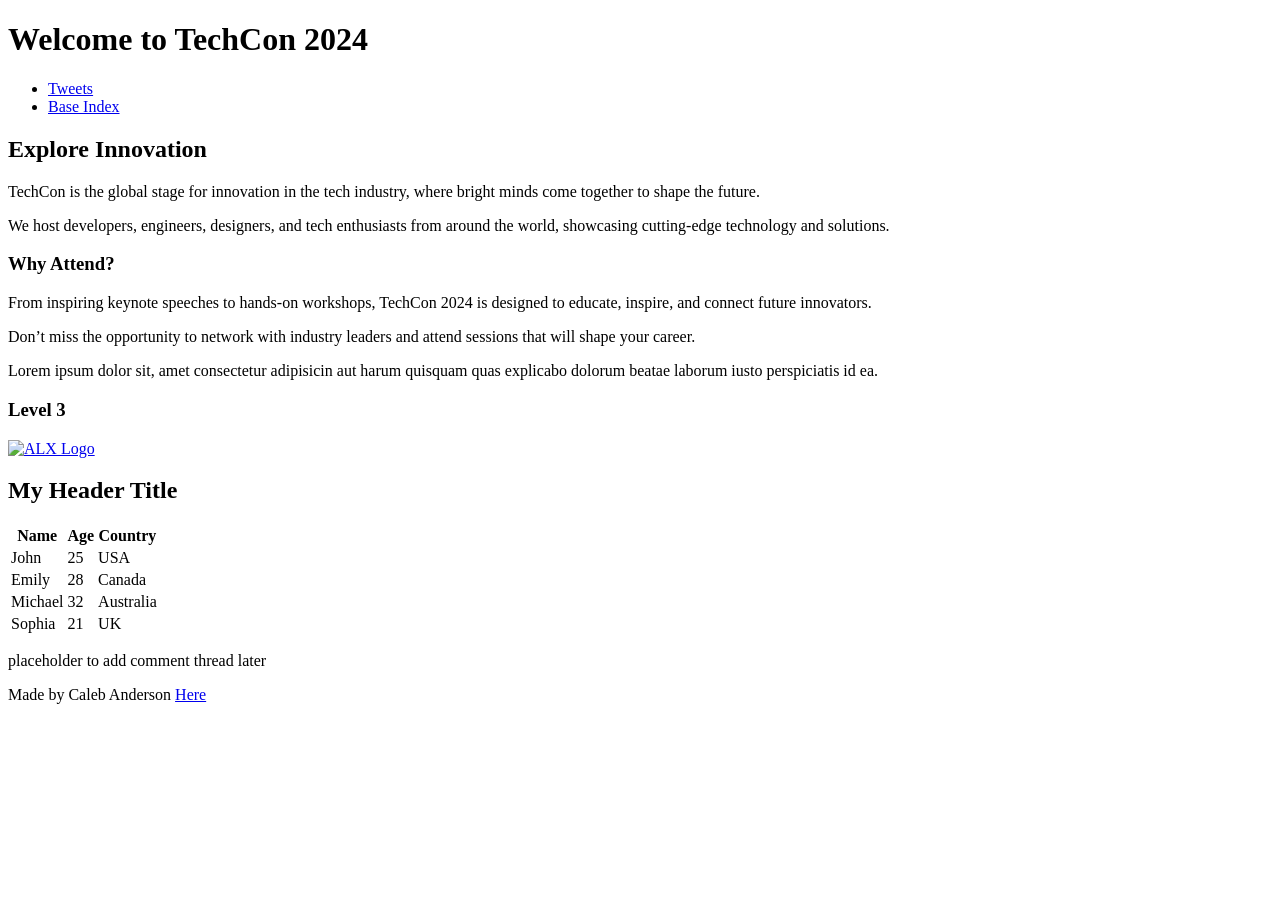
==== index.html @ 91e0a52d "first commit" ====
<!DOCTYPE html>
<html lang="en">
<head>
    <meta charset="UTF-8">
    <meta name="viewport" content="width=device-width, initial-scale=1.0">
    <title>My Website</title>
    <link href="base.css" rel="stylesheet">
    <link href="styles.css" rel="stylesheet">
   
</head>
<body>
    <header>
        <h1>Welcome to TechCon 2024</h1>
        <ul>
            <li><a href="tweets.html">Tweets</a></li>
            <li><a href="base_index.html">Base Index</a></li>
        </ul>
    </header>

    <main>
        <h2>Explore Innovation</h2>
        <article> 
            <p>TechCon is the global stage for innovation in the tech industry, where bright minds come together to shape the future.</p>

            <p>We host developers, engineers, designers, and tech enthusiasts from around the world, showcasing cutting-edge technology and solutions.</p>

            <h3>Why Attend?</h3>

            <p>From inspiring keynote speeches to hands-on workshops, TechCon 2024 is designed to educate, inspire, and connect future innovators.</p>

            <p>Don’t miss the opportunity to network with industry leaders and attend sessions that will shape your career.</p>
            <p>Lorem ipsum dolor sit, amet consectetur adipisicin aut harum quisquam quas explicabo dolorum beatae laborum iusto perspiciatis id ea.</p>
            <h3>Level 3</h3>
            <a href="https://www.alxafrica.com" target="_blank"><img src="https://i.ibb.co/gTDZZT8/ALX-Logo-07.png" alt="ALX Logo" width="300"></a>    
        </article>
        <article>
            <h2>My Header Title</h2>
            <table>
                <thead>
                    <tr>
                    <th>Name</th>
                    <th>Age</th>
                    <th>Country</th>
                    </tr>
                </thead>
                <tbody>
                <tr>
                    <td>John</td>
                    <td>25</td>
                    <td>USA</td>
                </tr>
                 <tr>
                    <td>Emily</td>
                    <td>28</td>
                    <td>Canada</td>
                </tr>
                 <tr>
                    <td>Michael</td>
                    <td>32</td>
                    <td>Australia</td>
                </tr>
                 <tr>
                    <td>Sophia</td>
                    <td>21</td>
                    <td>UK</td>
                </tr>
                </tbody>
            </table>
        </article>
        <aside>
            <p>placeholder to add comment thread later</p>
        </aside>
    </main>

    <footer>
        <P>Made by Caleb Anderson <a href="base_index.html">Here</a></P>
    </footer>

</body>
</html>
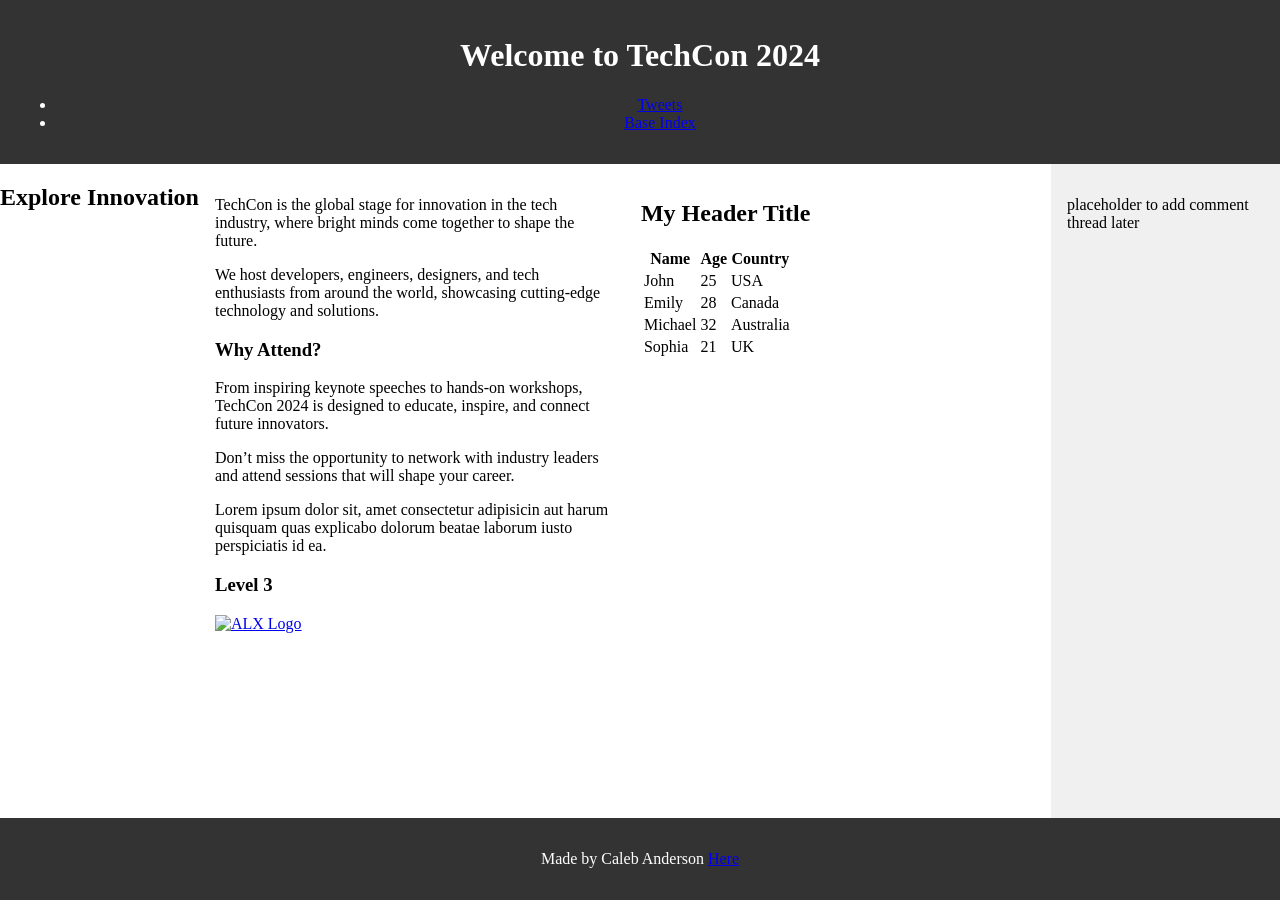
==== commit 0e06d964: "Works on mobile phone added" ====
--- a/index.html
+++ b/index.html
@@ -8,7 +8,7 @@
     <link href="styles.css" rel="stylesheet">
    
 </head>
-<body>
+<body class="works_on_smartphone">
     <header>
         <h1>Welcome to TechCon 2024</h1>
         <ul>
--- a/styles.css
+++ b/styles.css
@@ -0,0 +1,39 @@
+/* Make the body a vertical flex container */
+body {
+  display: flex;
+  flex-direction: column;
+  height: 100vh; /* Full height of viewport */
+  margin: 0;
+}
+
+/* Make the main a horizontal flex container */
+main {
+  display: flex;
+  flex-direction: row;
+  flex: auto; /* Allow it to grow and fill space */
+}
+
+/* Article takes 2/3 of the space */
+article {
+  flex: 2;
+  overflow-y: auto;
+  padding: 1em;
+  background-color: #fff;
+}
+
+/* Aside takes 1/3 of the space */
+aside {
+  flex: 1;
+  overflow-y: auto;
+  padding: 1em;
+  background-color: #f0f0f0;
+}
+
+/* Header and footer basic styling */
+header,
+footer {
+  background-color: #333;
+  color: white;
+  padding: 1em;
+  text-align: center;
+}
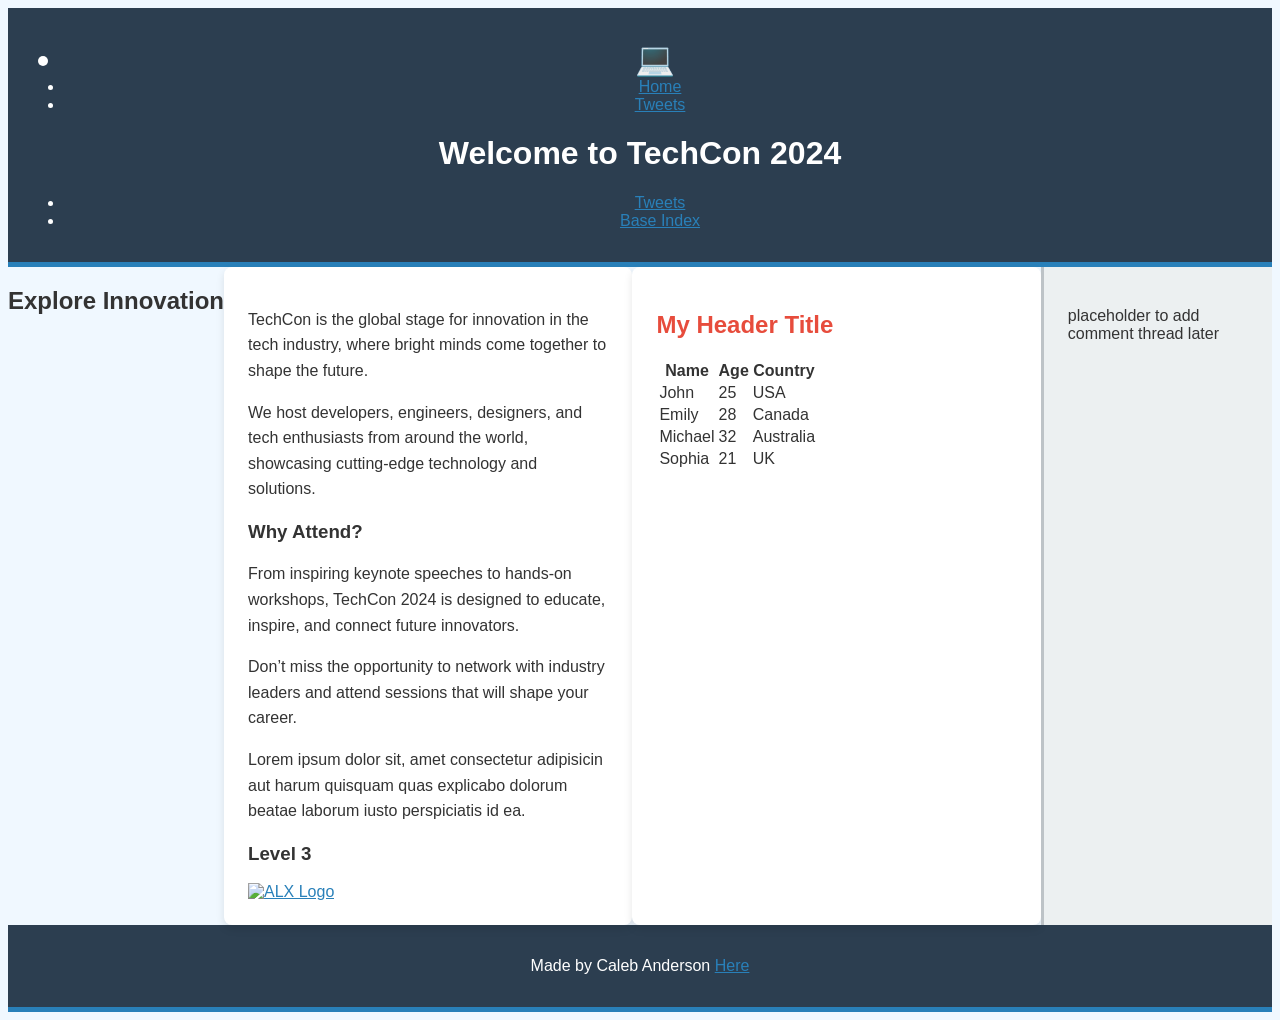
==== commit 8e82a092: "Logo added" ====
--- a/index.html
+++ b/index.html
@@ -10,6 +10,13 @@
 </head>
 <body class="works_on_smartphone">
     <header>
+        <nav>
+            <ul>
+                <li class="logo">&#128187;</li> <!-- This will look like a laptop icon -->
+                <li><a href="index.html">Home</a></li>
+                <li><a href="tweets.html">Tweets</a></li>
+            </ul>
+        </nav>
         <h1>Welcome to TechCon 2024</h1>
         <ul>
             <li><a href="tweets.html">Tweets</a></li>
--- a/styles.css
+++ b/styles.css
@@ -1,10 +1,10 @@
 /* Make the body a vertical flex container */
-body {
+/* body {
   display: flex;
   flex-direction: column;
   height: 100vh; /* Full height of viewport */
-  margin: 0;
-}
+  /*margin: 0;
+} 
 
 /* Make the main a horizontal flex container */
 main {
@@ -37,3 +37,50 @@
   padding: 1em;
   text-align: center;
 }
+
+
+body {
+  background-color: #f0f8ff;
+  color: #333;
+  font-family: 'Segoe UI', sans-serif;
+}
+
+header, footer {
+  background-color: #2c3e50;
+  color: white;
+  border-bottom: 5px solid #2980b9;
+}
+
+a {
+  color: #2980b9;
+}
+a:hover {
+  color: #1abc9c;
+}
+
+article {
+  background: white;
+  padding: 1.5em;
+  border-radius: 8px;
+  box-shadow: 0 4px 8px rgba(0,0,0,0.1);
+}
+
+aside {
+  background: #ecf0f1;
+  padding: 1.5em;
+  border-left: 3px solid #bdc3c7;
+}
+
+article h2 {
+  color: #e74c3c;
+}
+
+article p {
+  line-height: 1.6;
+  margin-bottom: 1em;
+}
+
+.logo {
+  font-size: 2em;
+  margin-right: 10px;
+}
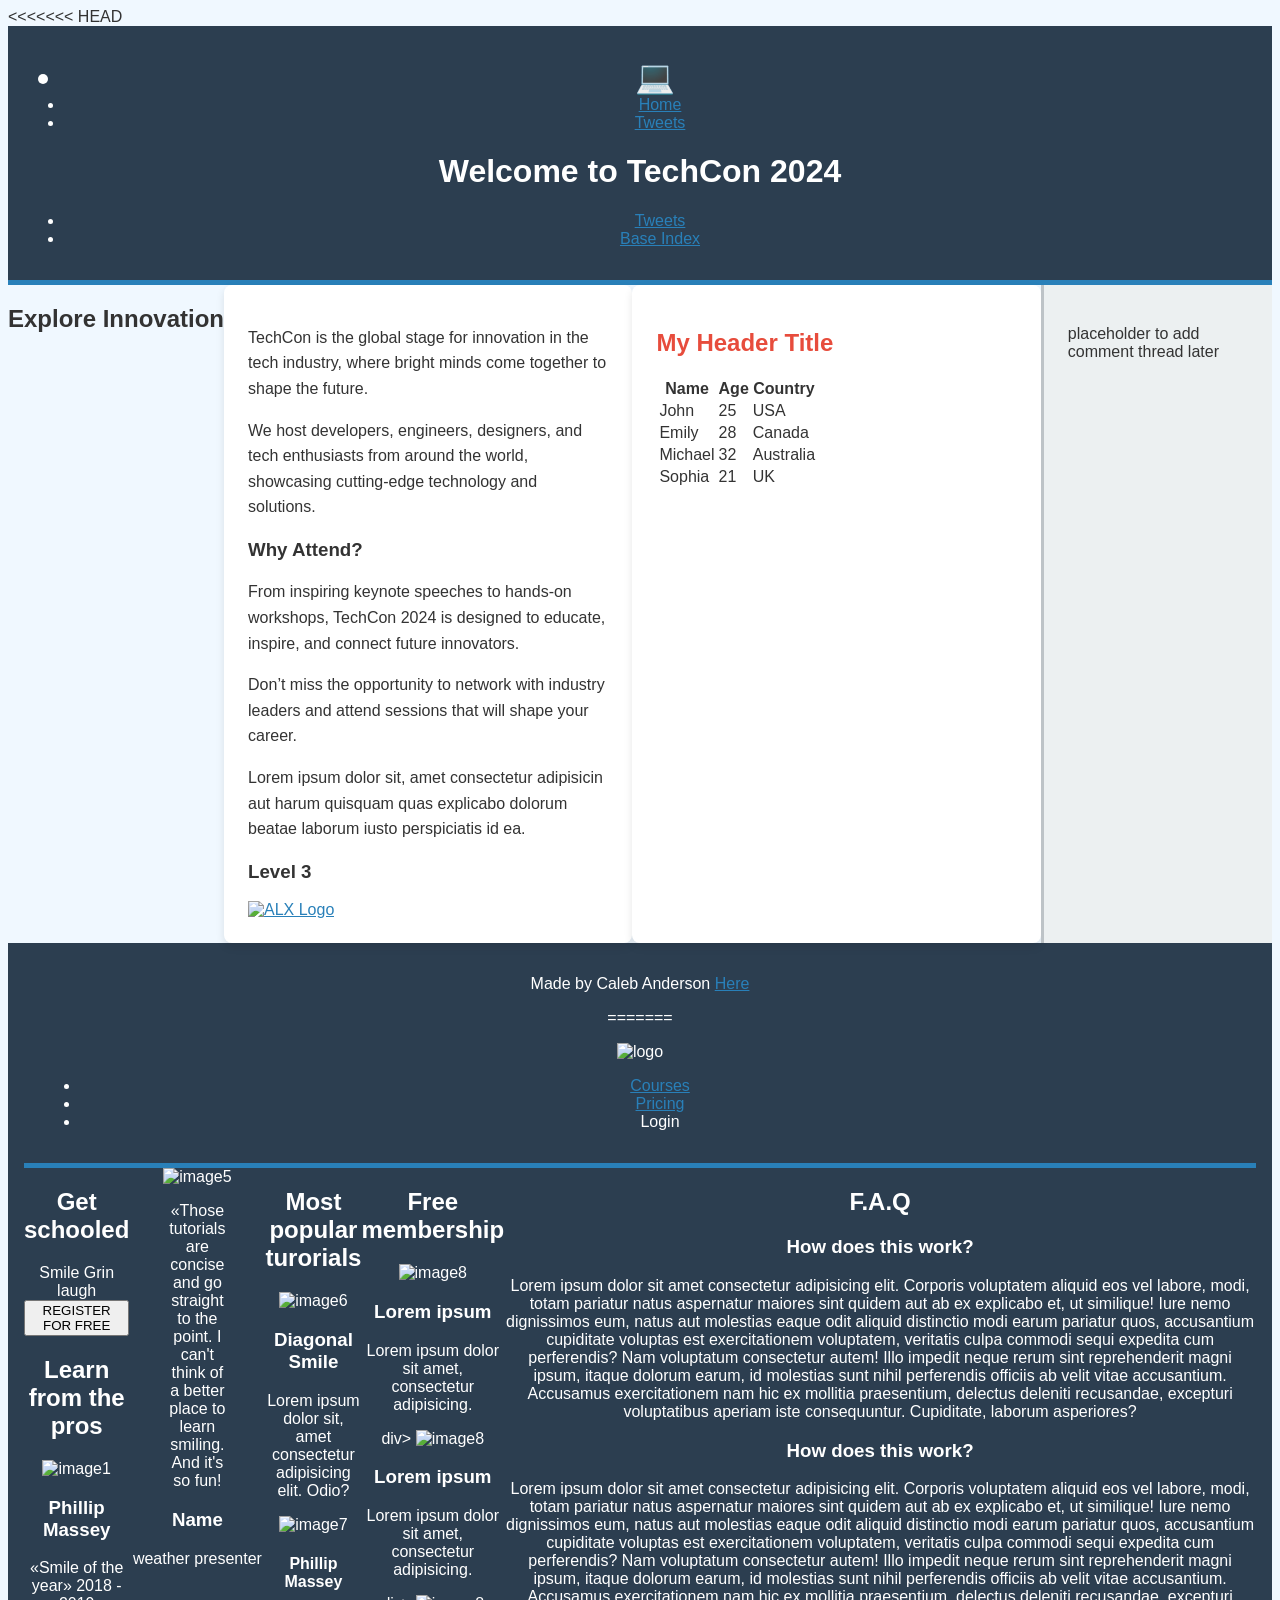
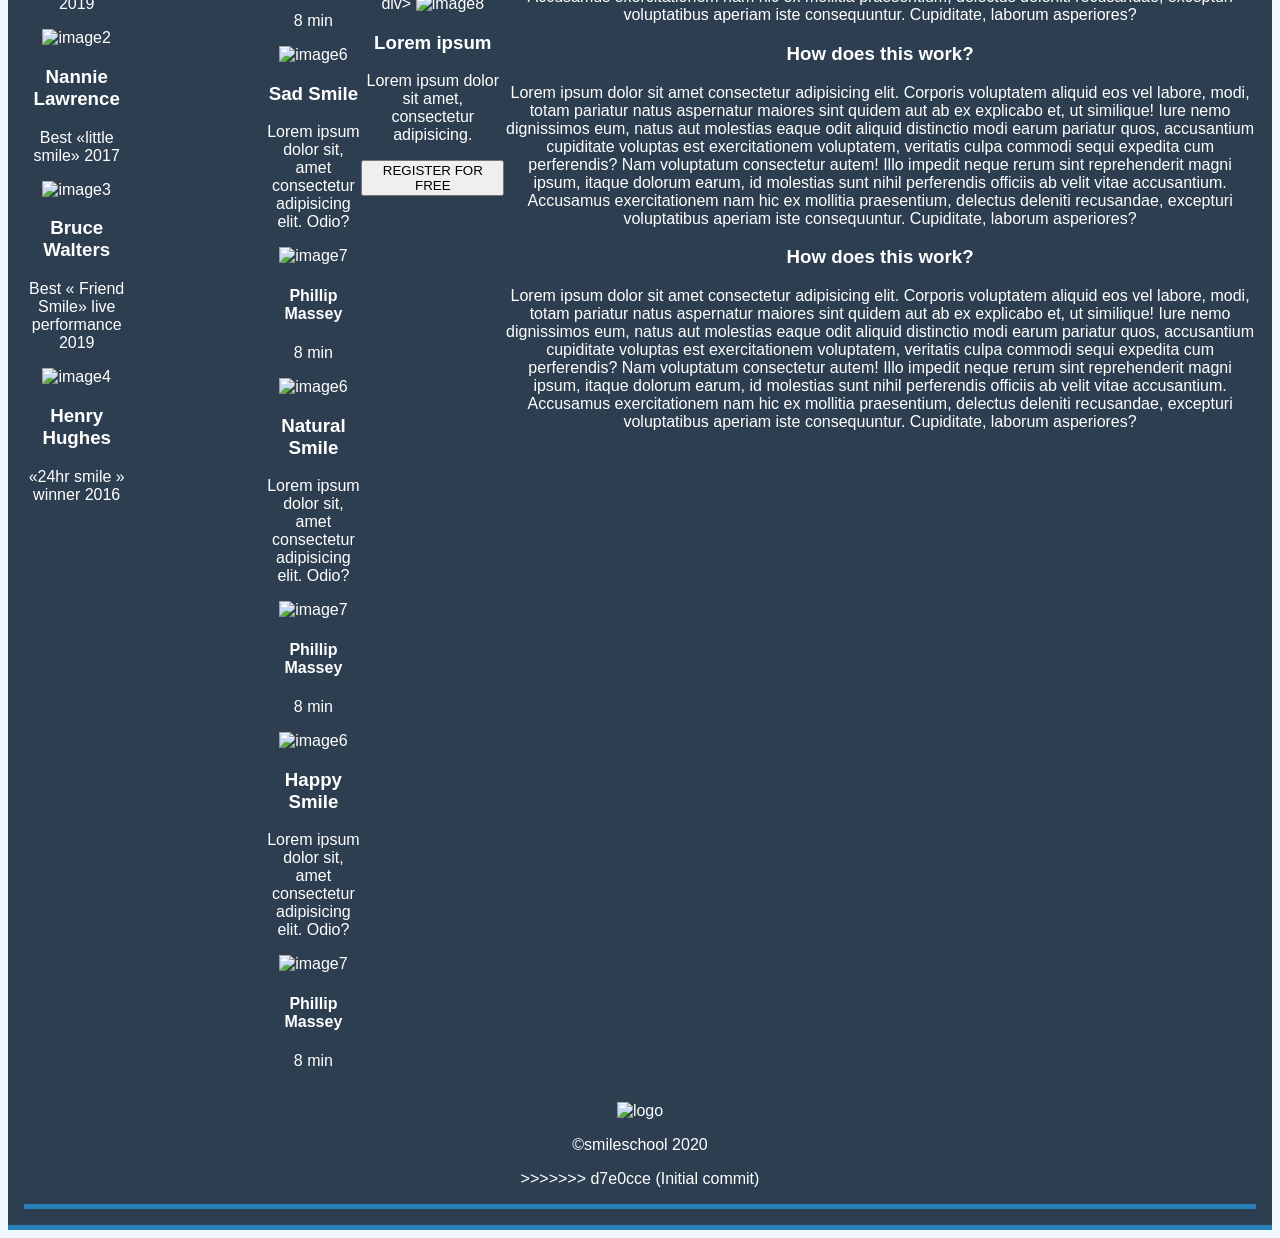
==== commit f40d378b: "Feature: Advanced Css" ====
--- a/index.html
+++ b/index.html
@@ -3,6 +3,7 @@
 <head>
     <meta charset="UTF-8">
     <meta name="viewport" content="width=device-width, initial-scale=1.0">
+<<<<<<< HEAD
     <title>My Website</title>
     <link href="base.css" rel="stylesheet">
     <link href="styles.css" rel="stylesheet">
@@ -81,6 +82,224 @@
 
     <footer>
         <P>Made by Caleb Anderson <a href="base_index.html">Here</a></P>
+=======
+    <title>Document</title>
+</head>
+        <!-- HEADER -->
+<body>
+    <header>
+        <nav>
+            <img src="" alt="logo">
+             <ul>
+                <li><a href="#">Courses</a></li>
+                <li><a href="#">Pricing</a></li>
+                <li><a href="#"></a>Login</li>
+             </ul>
+        </nav>
+
+    </header>
+            <!-- BANNER -->
+    <main>
+        <section>
+            <div>
+                <h1>Get schooled</h1>
+                <span>Smile</span>
+                <span>Grin</span>
+                <span>laugh</span>
+                <button>REGISTER FOR FREE</button>
+            </div>
+            <div>
+                <div>
+                    <h2>Learn from the pros</h2>
+                    <div>
+                        <img src="" alt="image1">
+                        <h3>Phillip Massey</h3>
+                        <p>«Smile of the year» 2018 - 2019</p>
+                    </div>
+                    <div>
+                        <img src="" alt="image2">
+                        <h3>Nannie Lawrence</h3>
+                        <p>Best «little smile» 2017</p>
+                    </div>
+                    <div>
+                        <img src="" alt="image3">
+                        <h3>Bruce Walters</h3>
+                        <p>Best « Friend Smile» live performance 2019</p>
+                    </div>
+                    <div>
+                        <img src="" alt="image4">
+                        <h3>Henry Hughes</h3>
+                        <p>«24hr smile » winner 2016</p>
+                    </div>
+                </div>
+            </div>
+        </section>
+
+        <!-- QUOTES --> 
+
+        <section>
+            <div>
+                <img src="" alt="image5">
+            </div>
+            <div>
+                <blockquote>«Those tutorials are concise and go straight to the point. I can't think of a better place to learn smiling. And it's so fun!</blockquote>
+                <h3>Name</h3>
+                <p>weather presenter</p>
+            </div>
+        </section>
+
+        <!-- VIDEOS -->
+
+        <section>
+            <h2>Most popular turorials</h2>
+            <div>
+                <img src="" alt="image6">
+                <h3>Diagonal Smile</h3>
+                <p>Lorem ipsum dolor sit, amet consectetur adipisicing elit. Odio?</p>
+                <div>
+                    <img src="" alt="image7">
+                    <h4>Phillip Massey</h4>
+                </div>
+                    <div>
+                        <div><i class="fa-solid fa-star"></i></div>
+                        <div><i class="fa-solid fa-star"></i></div>
+                        <div><i class="fa-solid fa-star"></i></div>
+                        <div><i class="fa-solid fa-star"></i></div>
+                        <div><i class="fa-solid fa-star"></i></div>
+                    </div>
+                        <p>8 min</p>
+            </div>
+
+            <div>
+                <img src="" alt="image6">
+                <h3>Sad Smile</h3>
+                <p>Lorem ipsum dolor sit, amet consectetur adipisicing elit. Odio?</p>
+                <div>
+                    <img src="" alt="image7">
+                    <h4>Phillip Massey</h4>
+                </div>
+                    <div>
+                        <div><i class="fa-solid fa-star"></i></div>
+                        <div><i class="fa-solid fa-star"></i></div>
+                        <div><i class="fa-solid fa-star"></i></div>
+                        <div><i class="fa-solid fa-star"></i></div>
+                        <div><i class="fa-solid fa-star"></i></div>
+                    </div>
+                        <p>8 min</p>
+            </div>
+
+            <div>
+                <img src="" alt="image6">
+                <h3>Natural Smile</h3>
+                <p>Lorem ipsum dolor sit, amet consectetur adipisicing elit. Odio?</p>
+                <div>
+                    <img src="" alt="image7">
+                    <h4>Phillip Massey</h4>
+                </div>
+                    <div>
+                        <div><i class="fa-solid fa-star"></i></div>
+                        <div><i class="fa-solid fa-star"></i></div>
+                        <div><i class="fa-solid fa-star"></i></div>
+                        <div><i class="fa-solid fa-star"></i></div>
+                        <div><i class="fa-solid fa-star"></i></div>
+                    </div>
+                        <p>8 min</p>
+            </div>
+
+            <div>
+                <img src="" alt="image6">
+                <h3>Happy Smile</h3>
+                <p>Lorem ipsum dolor sit, amet consectetur adipisicing elit. Odio?</p>
+                <div>
+                    <img src="" alt="image7">
+                    <h4>Phillip Massey</h4>
+                </div>
+                    <div>
+                        <div><i class="fa-solid fa-star"></i></div>
+                        <div><i class="fa-solid fa-star"></i></div>
+                        <div><i class="fa-solid fa-star"></i></div>
+                        <div><i class="fa-solid fa-star"></i></div>
+                        <div><i class="fa-solid fa-star"></i></div>
+                    </div>
+                        <p>8 min</p>
+            </div>
+        </section>
+
+        <!-- MEMBERSHIP --> 
+
+        <section>
+            <div>
+                <h2>Free membership</h2>
+                <div>
+                    <img src="" alt="image8">
+                    <h3>Lorem ipsum</h3>
+                    <p>Lorem ipsum dolor sit amet, consectetur adipisicing.</p>
+                </div>
+                div>
+                    <img src="" alt="image8">
+                    <h3>Lorem ipsum</h3>
+                    <p>Lorem ipsum dolor sit amet, consectetur adipisicing.</p>
+                </div>
+                div>
+                    <img src="" alt="image8">
+                    <h3>Lorem ipsum</h3>
+                    <p>Lorem ipsum dolor sit amet, consectetur adipisicing.</p>
+                </div>
+                <button>REGISTER FOR FREE</button>
+            </div>
+        </section>
+
+        <!-- FAQ -->
+
+        <section>
+            <h2>F.A.Q</h2>
+            <div>
+                <div>
+                    <div>
+                        <h3>How does this work?</h3>
+                    </div>
+                    <div>
+                        Lorem ipsum dolor sit amet consectetur adipisicing elit. Corporis voluptatem aliquid eos vel labore, modi, totam pariatur natus aspernatur maiores sint quidem aut ab ex explicabo et, ut similique! Iure nemo dignissimos eum, natus aut molestias eaque odit aliquid distinctio modi earum pariatur quos, accusantium cupiditate voluptas est exercitationem voluptatem, veritatis culpa commodi sequi expedita cum perferendis? Nam voluptatum consectetur autem! Illo impedit neque rerum sint reprehenderit magni ipsum, itaque dolorum earum, id molestias sunt nihil perferendis officiis ab velit vitae accusantium. Accusamus exercitationem nam hic ex mollitia praesentium, delectus deleniti recusandae, excepturi voluptatibus aperiam iste consequuntur. Cupiditate, laborum asperiores?
+                    </div>
+                    <div>
+                        <h3>How does this work?</h3>
+                    </div>
+                    <div>
+                        Lorem ipsum dolor sit amet consectetur adipisicing elit. Corporis voluptatem aliquid eos vel labore, modi, totam pariatur natus aspernatur maiores sint quidem aut ab ex explicabo et, ut similique! Iure nemo dignissimos eum, natus aut molestias eaque odit aliquid distinctio modi earum pariatur quos, accusantium cupiditate voluptas est exercitationem voluptatem, veritatis culpa commodi sequi expedita cum perferendis? Nam voluptatum consectetur autem! Illo impedit neque rerum sint reprehenderit magni ipsum, itaque dolorum earum, id molestias sunt nihil perferendis officiis ab velit vitae accusantium. Accusamus exercitationem nam hic ex mollitia praesentium, delectus deleniti recusandae, excepturi voluptatibus aperiam iste consequuntur. Cupiditate, laborum asperiores?
+                    </div>
+                </div>
+                <div>
+                    <div>
+                        <h3>How does this work?</h3>
+                    </div>
+                    <div>
+                        Lorem ipsum dolor sit amet consectetur adipisicing elit. Corporis voluptatem aliquid eos vel labore, modi, totam pariatur natus aspernatur maiores sint quidem aut ab ex explicabo et, ut similique! Iure nemo dignissimos eum, natus aut molestias eaque odit aliquid distinctio modi earum pariatur quos, accusantium cupiditate voluptas est exercitationem voluptatem, veritatis culpa commodi sequi expedita cum perferendis? Nam voluptatum consectetur autem! Illo impedit neque rerum sint reprehenderit magni ipsum, itaque dolorum earum, id molestias sunt nihil perferendis officiis ab velit vitae accusantium. Accusamus exercitationem nam hic ex mollitia praesentium, delectus deleniti recusandae, excepturi voluptatibus aperiam iste consequuntur. Cupiditate, laborum asperiores?
+                    </div>
+                    <div>
+                        <h3>How does this work?</h3>
+                    </div>
+                    <div>
+                        Lorem ipsum dolor sit amet consectetur adipisicing elit. Corporis voluptatem aliquid eos vel labore, modi, totam pariatur natus aspernatur maiores sint quidem aut ab ex explicabo et, ut similique! Iure nemo dignissimos eum, natus aut molestias eaque odit aliquid distinctio modi earum pariatur quos, accusantium cupiditate voluptas est exercitationem voluptatem, veritatis culpa commodi sequi expedita cum perferendis? Nam voluptatum consectetur autem! Illo impedit neque rerum sint reprehenderit magni ipsum, itaque dolorum earum, id molestias sunt nihil perferendis officiis ab velit vitae accusantium. Accusamus exercitationem nam hic ex mollitia praesentium, delectus deleniti recusandae, excepturi voluptatibus aperiam iste consequuntur. Cupiditate, laborum asperiores?
+                    </div>
+                </div>
+            </div>
+        </section>        
+    </main>
+
+        <!-- FOOTER -->
+    <footer>
+        <section>
+            <div>
+                <img src="" alt="logo">
+                <div>
+                    <i class="fa-brands fa-facebook"></i>
+                    <i class="fa-brands fa-twitter"></i>
+                    <i class="fa-brands fa-instagram"></i>
+                </div>
+            </div>
+            <p>©smileschool 2020</p>            
+        </section>
+>>>>>>> d7e0cce (Initial commit)
     </footer>
 
 </body>
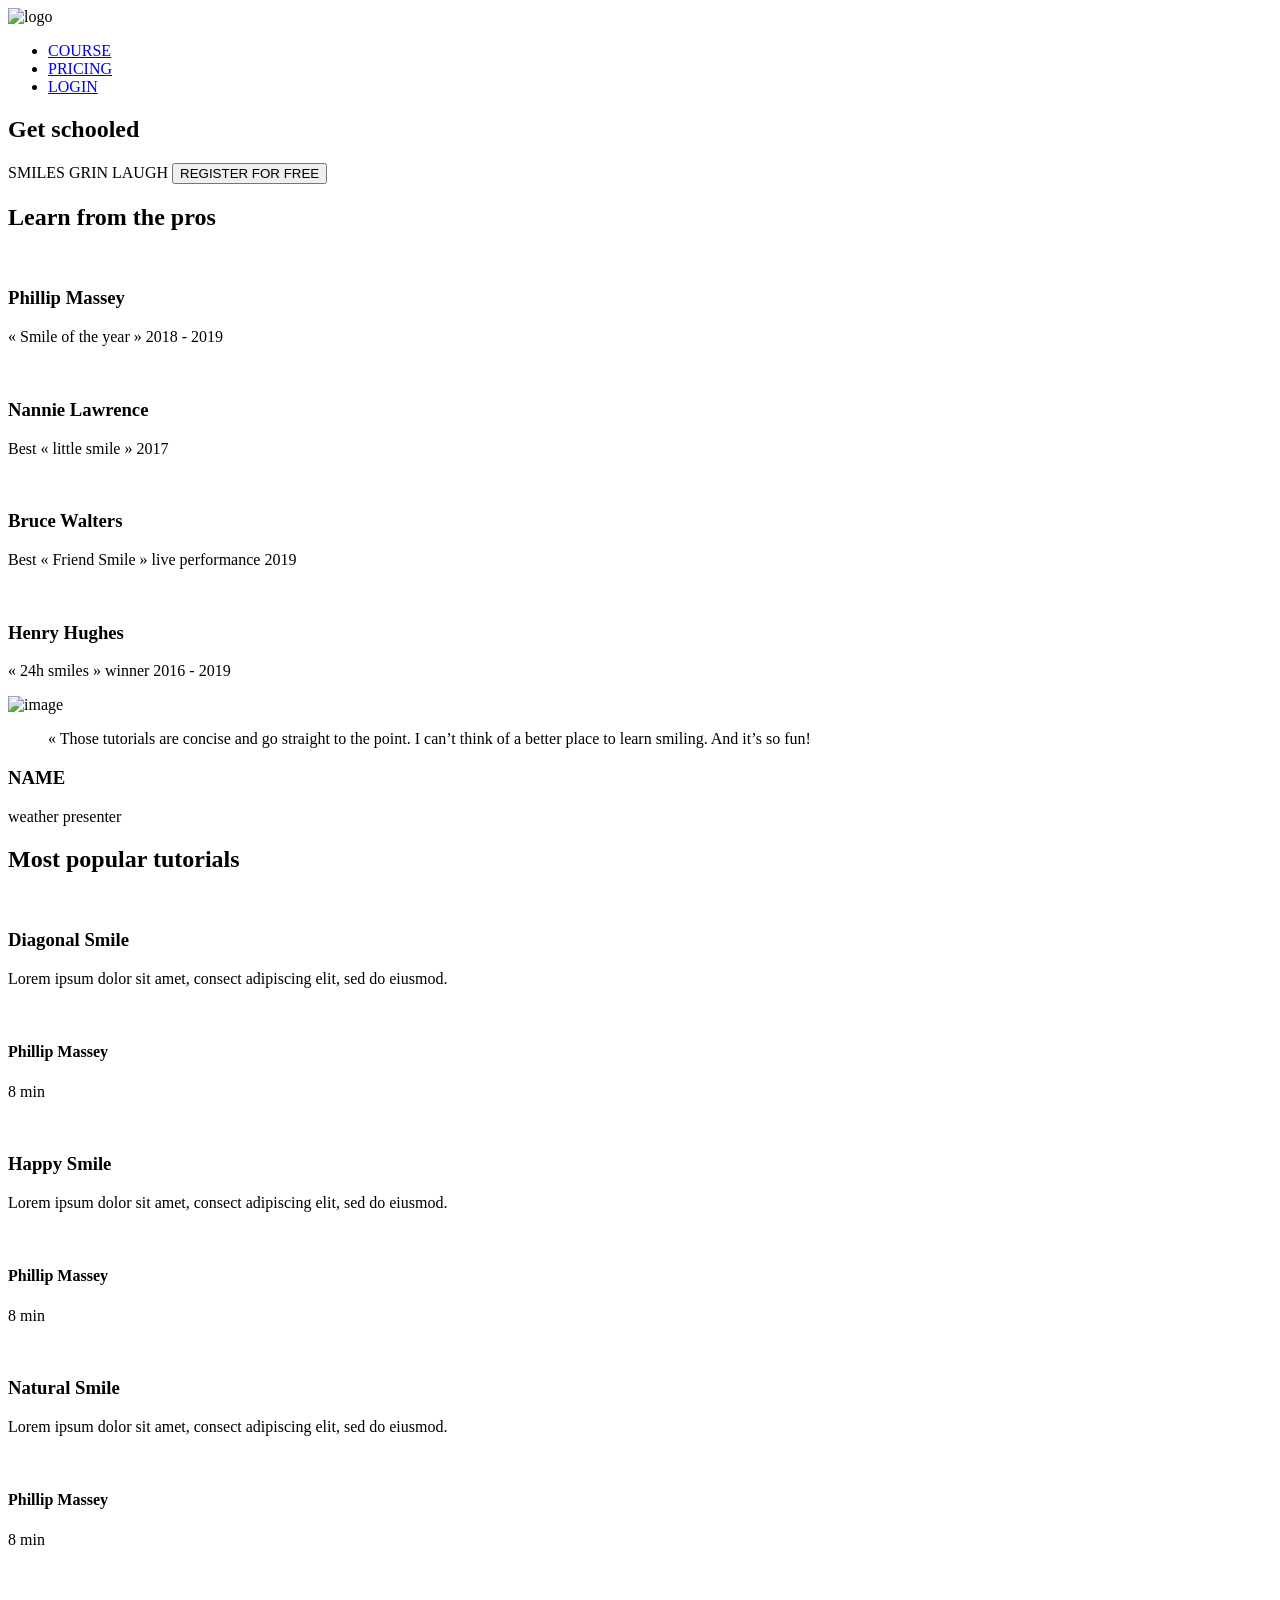
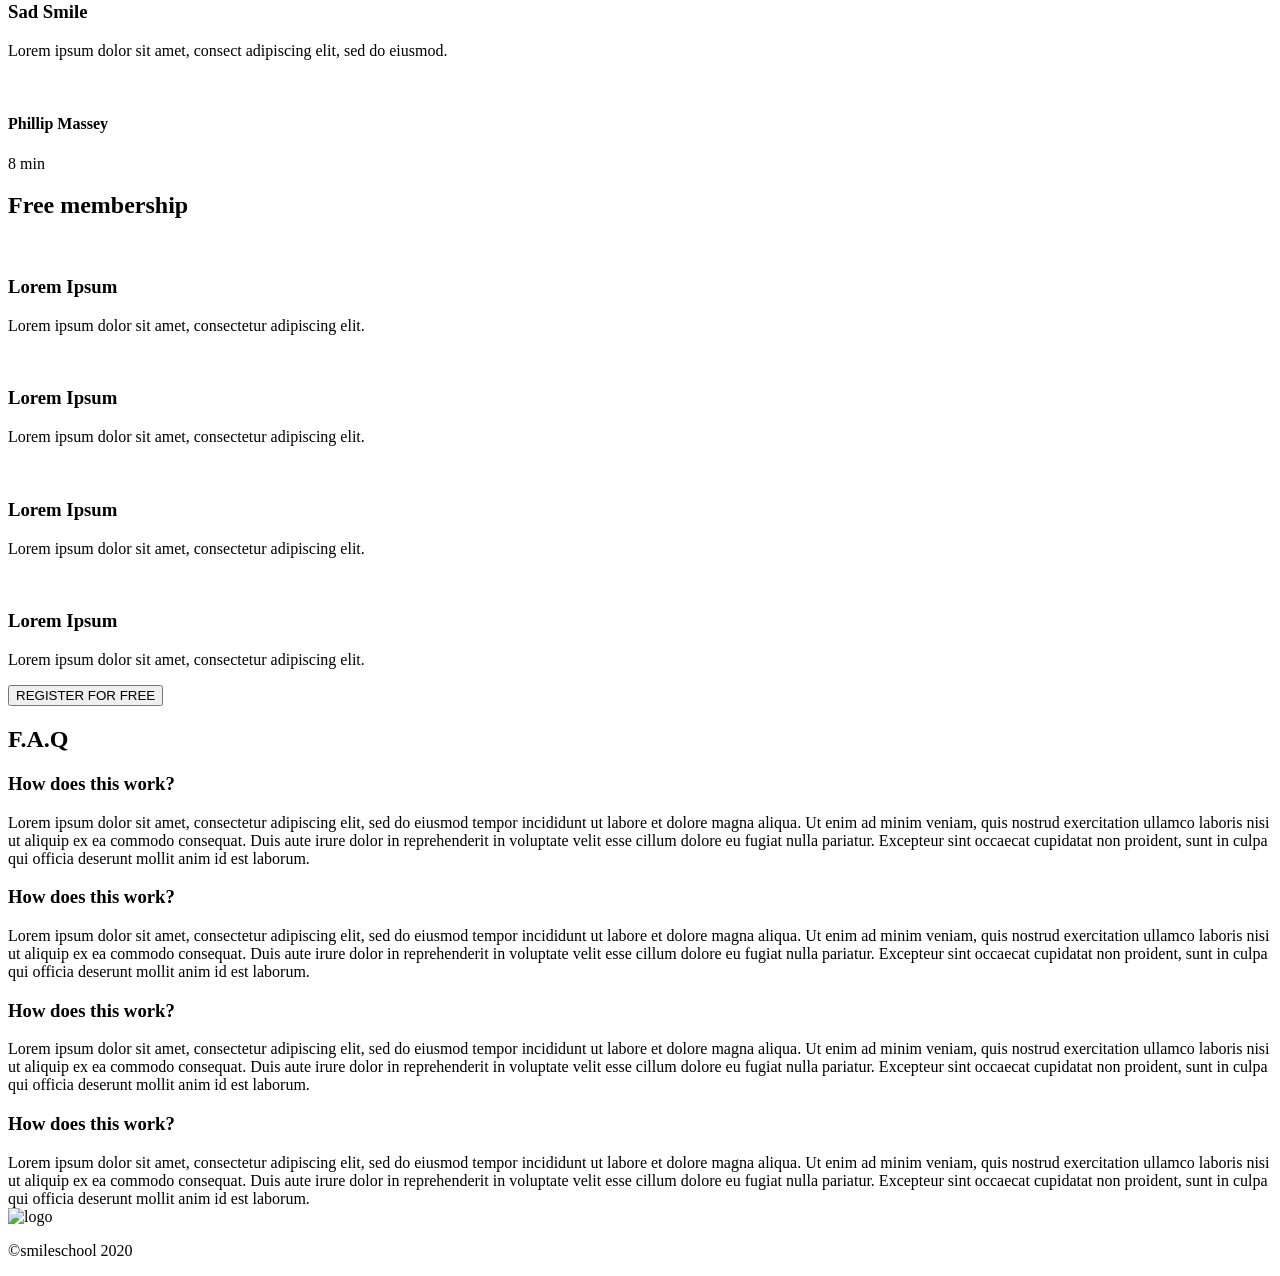
==== commit 019d4ebf: "Initial commit" ====
--- a/index.html
+++ b/index.html
@@ -3,304 +3,227 @@
 <head>
     <meta charset="UTF-8">
     <meta name="viewport" content="width=device-width, initial-scale=1.0">
-<<<<<<< HEAD
-    <title>My Website</title>
-    <link href="base.css" rel="stylesheet">
-    <link href="styles.css" rel="stylesheet">
-   
+    <script src="https://kit.fontawesome.com/4a2b055604.js" crossorigin="anonymous"></script>
+    <title>Document</title>
 </head>
-<body class="works_on_smartphone">
+<body>
+
+        <!-- HEADER/NAVBAR -->
+
     <header>
         <nav>
+            <img src="https://fakeimg.pl/250x250?text=Sample+Logo" alt="logo">
+          
             <ul>
-                <li class="logo">&#128187;</li> <!-- This will look like a laptop icon -->
-                <li><a href="index.html">Home</a></li>
-                <li><a href="tweets.html">Tweets</a></li>
+                <li><a href="#">COURSE</a></li>
+                <li><a href="#">PRICING</a></li>
+                <li><a href="#">LOGIN</a></li>
             </ul>
         </nav>
-        <h1>Welcome to TechCon 2024</h1>
-        <ul>
-            <li><a href="tweets.html">Tweets</a></li>
-            <li><a href="base_index.html">Base Index</a></li>
-        </ul>
+        
     </header>
 
+        <!-- HERO BANNER -->
+
     <main>
-        <h2>Explore Innovation</h2>
-        <article> 
-            <p>TechCon is the global stage for innovation in the tech industry, where bright minds come together to shape the future.</p>
-
-            <p>We host developers, engineers, designers, and tech enthusiasts from around the world, showcasing cutting-edge technology and solutions.</p>
-
-            <h3>Why Attend?</h3>
-
-            <p>From inspiring keynote speeches to hands-on workshops, TechCon 2024 is designed to educate, inspire, and connect future innovators.</p>
-
-            <p>Don’t miss the opportunity to network with industry leaders and attend sessions that will shape your career.</p>
-            <p>Lorem ipsum dolor sit, amet consectetur adipisicin aut harum quisquam quas explicabo dolorum beatae laborum iusto perspiciatis id ea.</p>
-            <h3>Level 3</h3>
-            <a href="https://www.alxafrica.com" target="_blank"><img src="https://i.ibb.co/gTDZZT8/ALX-Logo-07.png" alt="ALX Logo" width="300"></a>    
-        </article>
-        <article>
-            <h2>My Header Title</h2>
-            <table>
-                <thead>
-                    <tr>
-                    <th>Name</th>
-                    <th>Age</th>
-                    <th>Country</th>
-                    </tr>
-                </thead>
-                <tbody>
-                <tr>
-                    <td>John</td>
-                    <td>25</td>
-                    <td>USA</td>
-                </tr>
-                 <tr>
-                    <td>Emily</td>
-                    <td>28</td>
-                    <td>Canada</td>
-                </tr>
-                 <tr>
-                    <td>Michael</td>
-                    <td>32</td>
-                    <td>Australia</td>
-                </tr>
-                 <tr>
-                    <td>Sophia</td>
-                    <td>21</td>
-                    <td>UK</td>
-                </tr>
-                </tbody>
-            </table>
-        </article>
-        <aside>
-            <p>placeholder to add comment thread later</p>
-        </aside>
+        <section>
+            <div>
+                <h1>Get schooled</h1>
+                <span>SMILES</span>
+                <span>GRIN</span>
+                <span>LAUGH</span>
+                <button>REGISTER FOR FREE</button>
+            </div>
+            <div>
+                <h2>Learn from the pros</h2>
+                <div>
+                    <div>
+                        <img src="./images/1 (3).png" alt="">
+                        <h3>Phillip Massey</h3>
+                        <p>« Smile of the year » 2018 - 2019</p>
+                    </div>
+                    <div>
+                        <img src="./images/6.png" alt="">
+                        <h3>Nannie Lawrence</h3>
+                        <p>Best « little smile » 2017</p>
+                    </div>
+                    <div>
+                        <img src="./images/7.png" alt="">
+                        <h3>Bruce Walters</h3>
+                        <p>Best « Friend Smile » live performance 2019</p>
+                    </div>
+                    <div>
+                        <img src="./images/8.png" alt="">
+                        <h3>Henry Hughes</h3>
+                        <p>« 24h smiles » winner 2016 - 2019</p>
+                    </div>
+                </div>
+            </div>
+        </section>
+        <section>
+            <div>
+                <img src="./images/Bitmap.png" alt="image">
+            </div>
+            <div>
+                <blockquote>« Those tutorials are concise and go straight to the point. I can’t think of a better place to learn smiling. And it’s so fun!</blockquote>
+                <h3>NAME</h3>
+                <P>weather presenter</P>
+            </div>
+        </section>
+
+        <!-- VIDEOS -->
+
+        <section>
+            <h2>Most popular tutorials</h2>
+            <div>
+                <img src="./images/Bitmap (1).png" alt="">
+                <h3>Diagonal Smile</h3>
+                <p>Lorem ipsum dolor sit amet, consect adipiscing elit, sed do eiusmod.</p>
+                <div>
+                    <img src="./images/1 (3).png" alt="">
+                    <h4>Phillip Massey</h4>
+                </div>
+                <div>
+                    <div><i class="fa-solid fa-star"></i></div>
+                    <div><i class="fa-solid fa-star"></i></div>
+                    <div><i class="fa-solid fa-star"></i></div>
+                    <div><i class="fa-solid fa-star"></i></div>
+                    <div><i class="fa-solid fa-star"></i></div>
+                </div>
+                <p>8 min</p>
+            </div>
+            <div>
+                <img src="./images/Bitmap (4).png" alt="">
+                <h3>Happy Smile</h3>
+                <p>Lorem ipsum dolor sit amet, consect adipiscing elit, sed do eiusmod.</p>
+                <div>
+                    <img src="./images/1 (3).png" alt="">
+                    <h4>Phillip Massey</h4>
+                </div>
+                <div>
+                    <div><i class="fa-solid fa-star"></i></div>
+                    <div><i class="fa-solid fa-star"></i></div>
+                    <div><i class="fa-solid fa-star"></i></div>
+                    <div><i class="fa-solid fa-star"></i></div>
+                    <div><i class="fa-solid fa-star"></i></div>
+                </div>
+                <p>8 min</p>
+            </div>
+            <div>
+                <img src="./images/Bitmap (3).png" alt="">
+                <h3>Natural Smile</h3>
+                <p>Lorem ipsum dolor sit amet, consect adipiscing elit, sed do eiusmod.</p>
+                <div>
+                    <img src="./images/1 (3).png" alt="">
+                    <h4>Phillip Massey</h4>
+                </div>
+                <div>
+                    <div><i class="fa-solid fa-star"></i></div>
+                    <div><i class="fa-solid fa-star"></i></div>
+                    <div><i class="fa-solid fa-star"></i></div>
+                    <div><i class="fa-solid fa-star"></i></div>
+                    <div><i class="fa-solid fa-star"></i></div>
+                </div>
+                <p>8 min</p>
+            </div>
+            <div>
+                <img src="./images/Bitmap (2).png" alt="">
+                <h3>Sad Smile</h3>
+                <p>Lorem ipsum dolor sit amet, consect adipiscing elit, sed do eiusmod.</p>
+                <div>
+                    <img src="./images/1 (3).png" alt="">
+                    <h4>Phillip Massey</h4>
+                </div>
+                <div>
+                    <div><i class="fa-solid fa-star"></i></div>
+                    <div><i class="fa-solid fa-star"></i></div>
+                    <div><i class="fa-solid fa-star"></i></div>
+                    <div><i class="fa-solid fa-star"></i></div>
+                    <div><i class="fa-solid fa-star"></i></div>
+                </div>
+                <p>8 min</p>
+            </div>
+        </section>
+
+        <!-- MEMBERSHIP -->
+
+        <section>
+            <h2>Free membership</h2>
+            <div>
+                <img src="./images/smile.svg" alt="">
+                <h3>Lorem Ipsum</h3>
+                <p>Lorem ipsum dolor sit amet, consectetur adipiscing elit.</p>
+            </div>
+            <div>
+                <img src="./images/smile.svg" alt="">
+                <h3>Lorem Ipsum</h3>
+                <p>Lorem ipsum dolor sit amet, consectetur adipiscing elit.</p>
+            </div>
+            <div>
+                <img src="./images/smile.svg" alt="">
+                <h3>Lorem Ipsum</h3>
+                <p>Lorem ipsum dolor sit amet, consectetur adipiscing elit.</p>
+            </div>
+            <div>
+                <img src="./images/smile.svg" alt="">
+                <h3>Lorem Ipsum</h3>
+                <p>Lorem ipsum dolor sit amet, consectetur adipiscing elit.</p>
+            </div>
+            <button>REGISTER FOR FREE</button>
+        </section>
+
+        <!-- FAQ -->
+
+        <section>
+            <h2>F.A.Q</h2>
+            <div>
+                <div>
+                    <div>
+                        <h3>How does this work?</h3>
+                    </div>
+                    <div>
+                        Lorem ipsum dolor sit amet, consectetur adipiscing elit, sed do eiusmod tempor incididunt ut labore et dolore magna aliqua. Ut enim ad minim veniam, quis nostrud exercitation ullamco laboris nisi ut aliquip ex ea commodo consequat. Duis aute irure dolor in reprehenderit in voluptate velit esse cillum dolore eu fugiat nulla pariatur. Excepteur sint occaecat cupidatat non proident, sunt in culpa qui officia deserunt mollit anim id est laborum.
+                    </div>
+
+                    <div>
+                        <h3>How does this work?</h3>
+                    </div>
+                    <div>
+                        Lorem ipsum dolor sit amet, consectetur adipiscing elit, sed do eiusmod tempor incididunt ut labore et dolore magna aliqua. Ut enim ad minim veniam, quis nostrud exercitation ullamco laboris nisi ut aliquip ex ea commodo consequat. Duis aute irure dolor in reprehenderit in voluptate velit esse cillum dolore eu fugiat nulla pariatur. Excepteur sint occaecat cupidatat non proident, sunt in culpa qui officia deserunt mollit anim id est laborum.
+                    </div>
+                </div>
+                <div>
+                    <div>
+                        <h3>How does this work?</h3>
+                    </div>
+                    <div>
+                        Lorem ipsum dolor sit amet, consectetur adipiscing elit, sed do eiusmod tempor incididunt ut labore et dolore magna aliqua. Ut enim ad minim veniam, quis nostrud exercitation ullamco laboris nisi ut aliquip ex ea commodo consequat. Duis aute irure dolor in reprehenderit in voluptate velit esse cillum dolore eu fugiat nulla pariatur. Excepteur sint occaecat cupidatat non proident, sunt in culpa qui officia deserunt mollit anim id est laborum.
+                    </div>
+                    <div>
+                        <h3>How does this work?</h3>
+                    </div>
+                    <div>
+                        Lorem ipsum dolor sit amet, consectetur adipiscing elit, sed do eiusmod tempor incididunt ut labore et dolore magna aliqua. Ut enim ad minim veniam, quis nostrud exercitation ullamco laboris nisi ut aliquip ex ea commodo consequat. Duis aute irure dolor in reprehenderit in voluptate velit esse cillum dolore eu fugiat nulla pariatur. Excepteur sint occaecat cupidatat non proident, sunt in culpa qui officia deserunt mollit anim id est laborum.
+                    </div>
+                </div>
+            </div>
+        </section>
     </main>
 
+    <!-- FOOTER -->
+
     <footer>
-        <P>Made by Caleb Anderson <a href="base_index.html">Here</a></P>
-=======
-    <title>Document</title>
-</head>
-        <!-- HEADER -->
-<body>
-    <header>
-        <nav>
-            <img src="" alt="logo">
-             <ul>
-                <li><a href="#">Courses</a></li>
-                <li><a href="#">Pricing</a></li>
-                <li><a href="#"></a>Login</li>
-             </ul>
-        </nav>
-
-    </header>
-            <!-- BANNER -->
-    <main>
-        <section>
-            <div>
-                <h1>Get schooled</h1>
-                <span>Smile</span>
-                <span>Grin</span>
-                <span>laugh</span>
-                <button>REGISTER FOR FREE</button>
-            </div>
-            <div>
-                <div>
-                    <h2>Learn from the pros</h2>
-                    <div>
-                        <img src="" alt="image1">
-                        <h3>Phillip Massey</h3>
-                        <p>«Smile of the year» 2018 - 2019</p>
-                    </div>
-                    <div>
-                        <img src="" alt="image2">
-                        <h3>Nannie Lawrence</h3>
-                        <p>Best «little smile» 2017</p>
-                    </div>
-                    <div>
-                        <img src="" alt="image3">
-                        <h3>Bruce Walters</h3>
-                        <p>Best « Friend Smile» live performance 2019</p>
-                    </div>
-                    <div>
-                        <img src="" alt="image4">
-                        <h3>Henry Hughes</h3>
-                        <p>«24hr smile » winner 2016</p>
-                    </div>
-                </div>
-            </div>
-        </section>
-
-        <!-- QUOTES --> 
-
-        <section>
-            <div>
-                <img src="" alt="image5">
-            </div>
-            <div>
-                <blockquote>«Those tutorials are concise and go straight to the point. I can't think of a better place to learn smiling. And it's so fun!</blockquote>
-                <h3>Name</h3>
-                <p>weather presenter</p>
-            </div>
-        </section>
-
-        <!-- VIDEOS -->
-
-        <section>
-            <h2>Most popular turorials</h2>
-            <div>
-                <img src="" alt="image6">
-                <h3>Diagonal Smile</h3>
-                <p>Lorem ipsum dolor sit, amet consectetur adipisicing elit. Odio?</p>
-                <div>
-                    <img src="" alt="image7">
-                    <h4>Phillip Massey</h4>
-                </div>
-                    <div>
-                        <div><i class="fa-solid fa-star"></i></div>
-                        <div><i class="fa-solid fa-star"></i></div>
-                        <div><i class="fa-solid fa-star"></i></div>
-                        <div><i class="fa-solid fa-star"></i></div>
-                        <div><i class="fa-solid fa-star"></i></div>
-                    </div>
-                        <p>8 min</p>
-            </div>
-
-            <div>
-                <img src="" alt="image6">
-                <h3>Sad Smile</h3>
-                <p>Lorem ipsum dolor sit, amet consectetur adipisicing elit. Odio?</p>
-                <div>
-                    <img src="" alt="image7">
-                    <h4>Phillip Massey</h4>
-                </div>
-                    <div>
-                        <div><i class="fa-solid fa-star"></i></div>
-                        <div><i class="fa-solid fa-star"></i></div>
-                        <div><i class="fa-solid fa-star"></i></div>
-                        <div><i class="fa-solid fa-star"></i></div>
-                        <div><i class="fa-solid fa-star"></i></div>
-                    </div>
-                        <p>8 min</p>
-            </div>
-
-            <div>
-                <img src="" alt="image6">
-                <h3>Natural Smile</h3>
-                <p>Lorem ipsum dolor sit, amet consectetur adipisicing elit. Odio?</p>
-                <div>
-                    <img src="" alt="image7">
-                    <h4>Phillip Massey</h4>
-                </div>
-                    <div>
-                        <div><i class="fa-solid fa-star"></i></div>
-                        <div><i class="fa-solid fa-star"></i></div>
-                        <div><i class="fa-solid fa-star"></i></div>
-                        <div><i class="fa-solid fa-star"></i></div>
-                        <div><i class="fa-solid fa-star"></i></div>
-                    </div>
-                        <p>8 min</p>
-            </div>
-
-            <div>
-                <img src="" alt="image6">
-                <h3>Happy Smile</h3>
-                <p>Lorem ipsum dolor sit, amet consectetur adipisicing elit. Odio?</p>
-                <div>
-                    <img src="" alt="image7">
-                    <h4>Phillip Massey</h4>
-                </div>
-                    <div>
-                        <div><i class="fa-solid fa-star"></i></div>
-                        <div><i class="fa-solid fa-star"></i></div>
-                        <div><i class="fa-solid fa-star"></i></div>
-                        <div><i class="fa-solid fa-star"></i></div>
-                        <div><i class="fa-solid fa-star"></i></div>
-                    </div>
-                        <p>8 min</p>
-            </div>
-        </section>
-
-        <!-- MEMBERSHIP --> 
-
-        <section>
-            <div>
-                <h2>Free membership</h2>
-                <div>
-                    <img src="" alt="image8">
-                    <h3>Lorem ipsum</h3>
-                    <p>Lorem ipsum dolor sit amet, consectetur adipisicing.</p>
-                </div>
-                div>
-                    <img src="" alt="image8">
-                    <h3>Lorem ipsum</h3>
-                    <p>Lorem ipsum dolor sit amet, consectetur adipisicing.</p>
-                </div>
-                div>
-                    <img src="" alt="image8">
-                    <h3>Lorem ipsum</h3>
-                    <p>Lorem ipsum dolor sit amet, consectetur adipisicing.</p>
-                </div>
-                <button>REGISTER FOR FREE</button>
-            </div>
-        </section>
-
-        <!-- FAQ -->
-
-        <section>
-            <h2>F.A.Q</h2>
-            <div>
-                <div>
-                    <div>
-                        <h3>How does this work?</h3>
-                    </div>
-                    <div>
-                        Lorem ipsum dolor sit amet consectetur adipisicing elit. Corporis voluptatem aliquid eos vel labore, modi, totam pariatur natus aspernatur maiores sint quidem aut ab ex explicabo et, ut similique! Iure nemo dignissimos eum, natus aut molestias eaque odit aliquid distinctio modi earum pariatur quos, accusantium cupiditate voluptas est exercitationem voluptatem, veritatis culpa commodi sequi expedita cum perferendis? Nam voluptatum consectetur autem! Illo impedit neque rerum sint reprehenderit magni ipsum, itaque dolorum earum, id molestias sunt nihil perferendis officiis ab velit vitae accusantium. Accusamus exercitationem nam hic ex mollitia praesentium, delectus deleniti recusandae, excepturi voluptatibus aperiam iste consequuntur. Cupiditate, laborum asperiores?
-                    </div>
-                    <div>
-                        <h3>How does this work?</h3>
-                    </div>
-                    <div>
-                        Lorem ipsum dolor sit amet consectetur adipisicing elit. Corporis voluptatem aliquid eos vel labore, modi, totam pariatur natus aspernatur maiores sint quidem aut ab ex explicabo et, ut similique! Iure nemo dignissimos eum, natus aut molestias eaque odit aliquid distinctio modi earum pariatur quos, accusantium cupiditate voluptas est exercitationem voluptatem, veritatis culpa commodi sequi expedita cum perferendis? Nam voluptatum consectetur autem! Illo impedit neque rerum sint reprehenderit magni ipsum, itaque dolorum earum, id molestias sunt nihil perferendis officiis ab velit vitae accusantium. Accusamus exercitationem nam hic ex mollitia praesentium, delectus deleniti recusandae, excepturi voluptatibus aperiam iste consequuntur. Cupiditate, laborum asperiores?
-                    </div>
-                </div>
-                <div>
-                    <div>
-                        <h3>How does this work?</h3>
-                    </div>
-                    <div>
-                        Lorem ipsum dolor sit amet consectetur adipisicing elit. Corporis voluptatem aliquid eos vel labore, modi, totam pariatur natus aspernatur maiores sint quidem aut ab ex explicabo et, ut similique! Iure nemo dignissimos eum, natus aut molestias eaque odit aliquid distinctio modi earum pariatur quos, accusantium cupiditate voluptas est exercitationem voluptatem, veritatis culpa commodi sequi expedita cum perferendis? Nam voluptatum consectetur autem! Illo impedit neque rerum sint reprehenderit magni ipsum, itaque dolorum earum, id molestias sunt nihil perferendis officiis ab velit vitae accusantium. Accusamus exercitationem nam hic ex mollitia praesentium, delectus deleniti recusandae, excepturi voluptatibus aperiam iste consequuntur. Cupiditate, laborum asperiores?
-                    </div>
-                    <div>
-                        <h3>How does this work?</h3>
-                    </div>
-                    <div>
-                        Lorem ipsum dolor sit amet consectetur adipisicing elit. Corporis voluptatem aliquid eos vel labore, modi, totam pariatur natus aspernatur maiores sint quidem aut ab ex explicabo et, ut similique! Iure nemo dignissimos eum, natus aut molestias eaque odit aliquid distinctio modi earum pariatur quos, accusantium cupiditate voluptas est exercitationem voluptatem, veritatis culpa commodi sequi expedita cum perferendis? Nam voluptatum consectetur autem! Illo impedit neque rerum sint reprehenderit magni ipsum, itaque dolorum earum, id molestias sunt nihil perferendis officiis ab velit vitae accusantium. Accusamus exercitationem nam hic ex mollitia praesentium, delectus deleniti recusandae, excepturi voluptatibus aperiam iste consequuntur. Cupiditate, laborum asperiores?
-                    </div>
-                </div>
-            </div>
-        </section>        
-    </main>
-
-        <!-- FOOTER -->
-    <footer>
-        <section>
-            <div>
-                <img src="" alt="logo">
+        <section>
+            <div>
+                <img src="https://fakeimg.pl/250x250?text=Sample+Logo" alt="logo">
                 <div>
                     <i class="fa-brands fa-facebook"></i>
                     <i class="fa-brands fa-twitter"></i>
                     <i class="fa-brands fa-instagram"></i>
                 </div>
             </div>
-            <p>©smileschool 2020</p>            
-        </section>
->>>>>>> d7e0cce (Initial commit)
+            <p>©smileschool 2020</p>
+        </section>
     </footer>
-
 </body>
 </html>
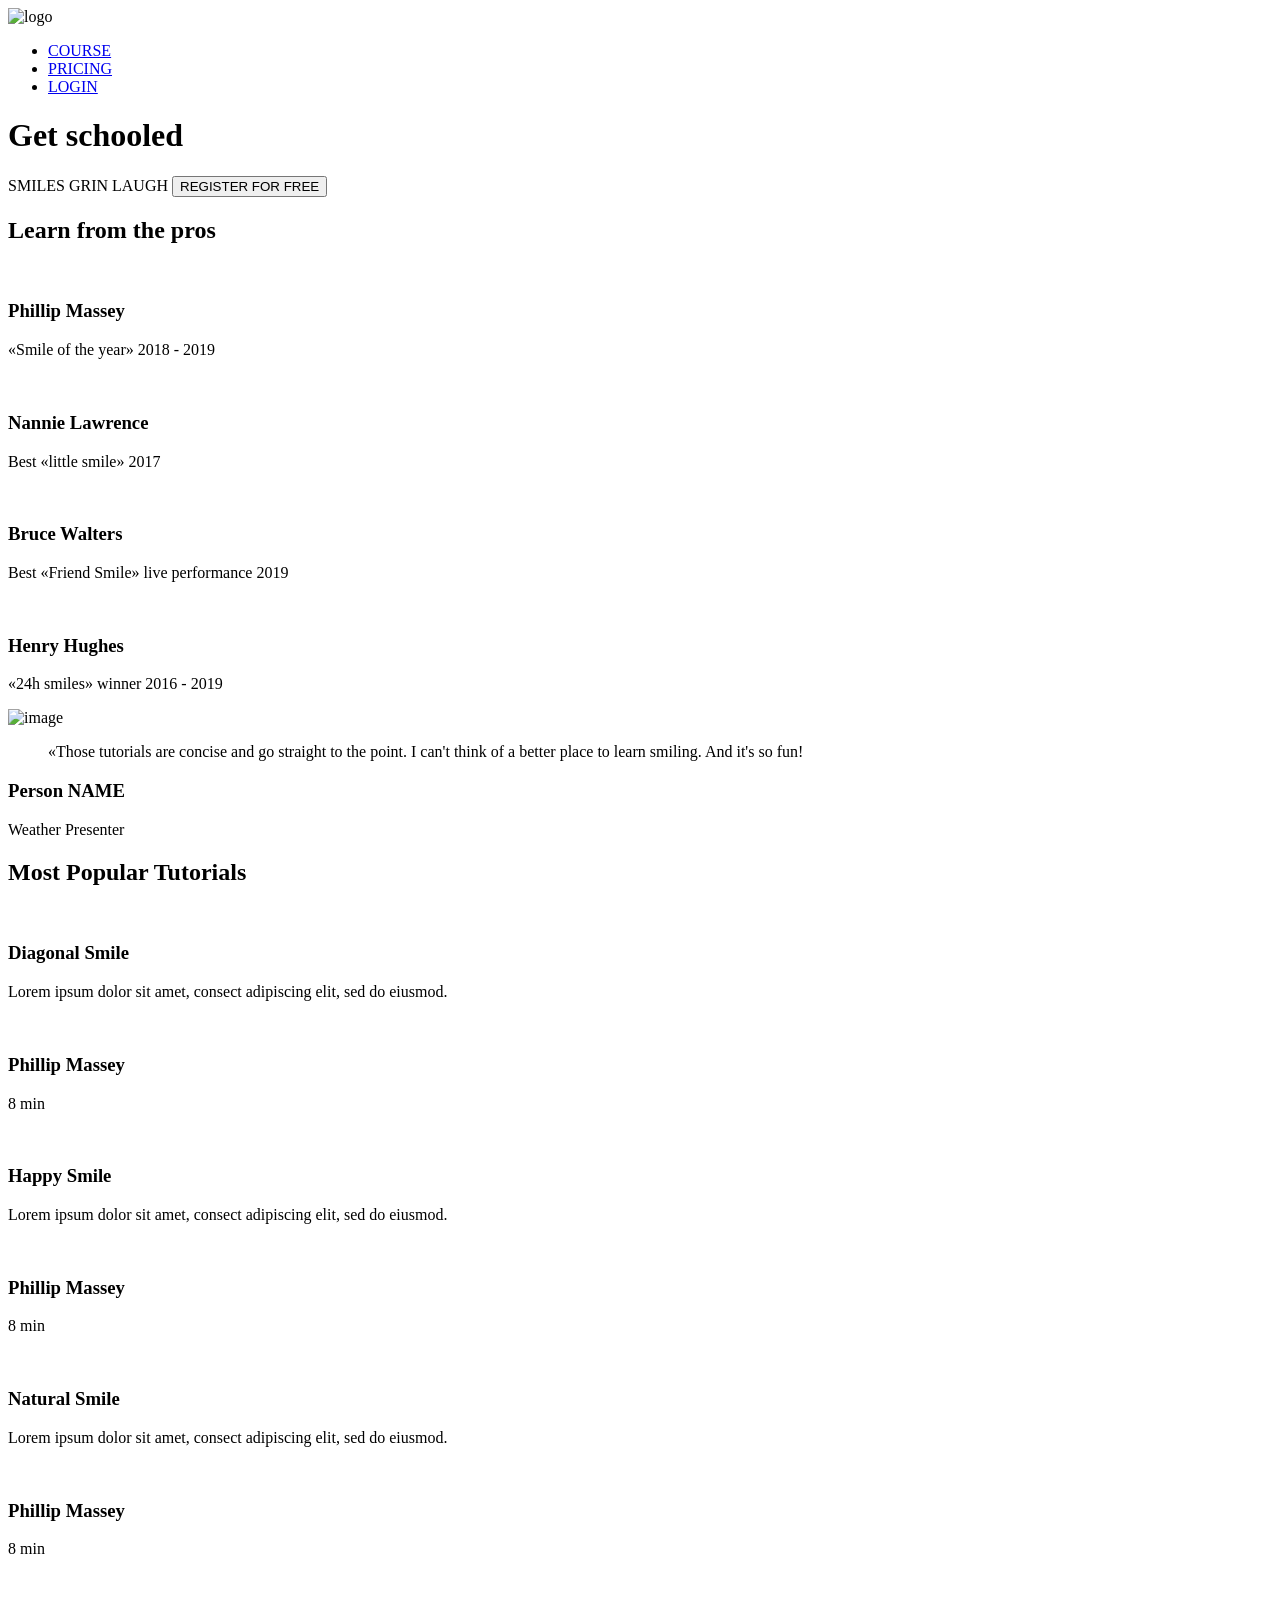
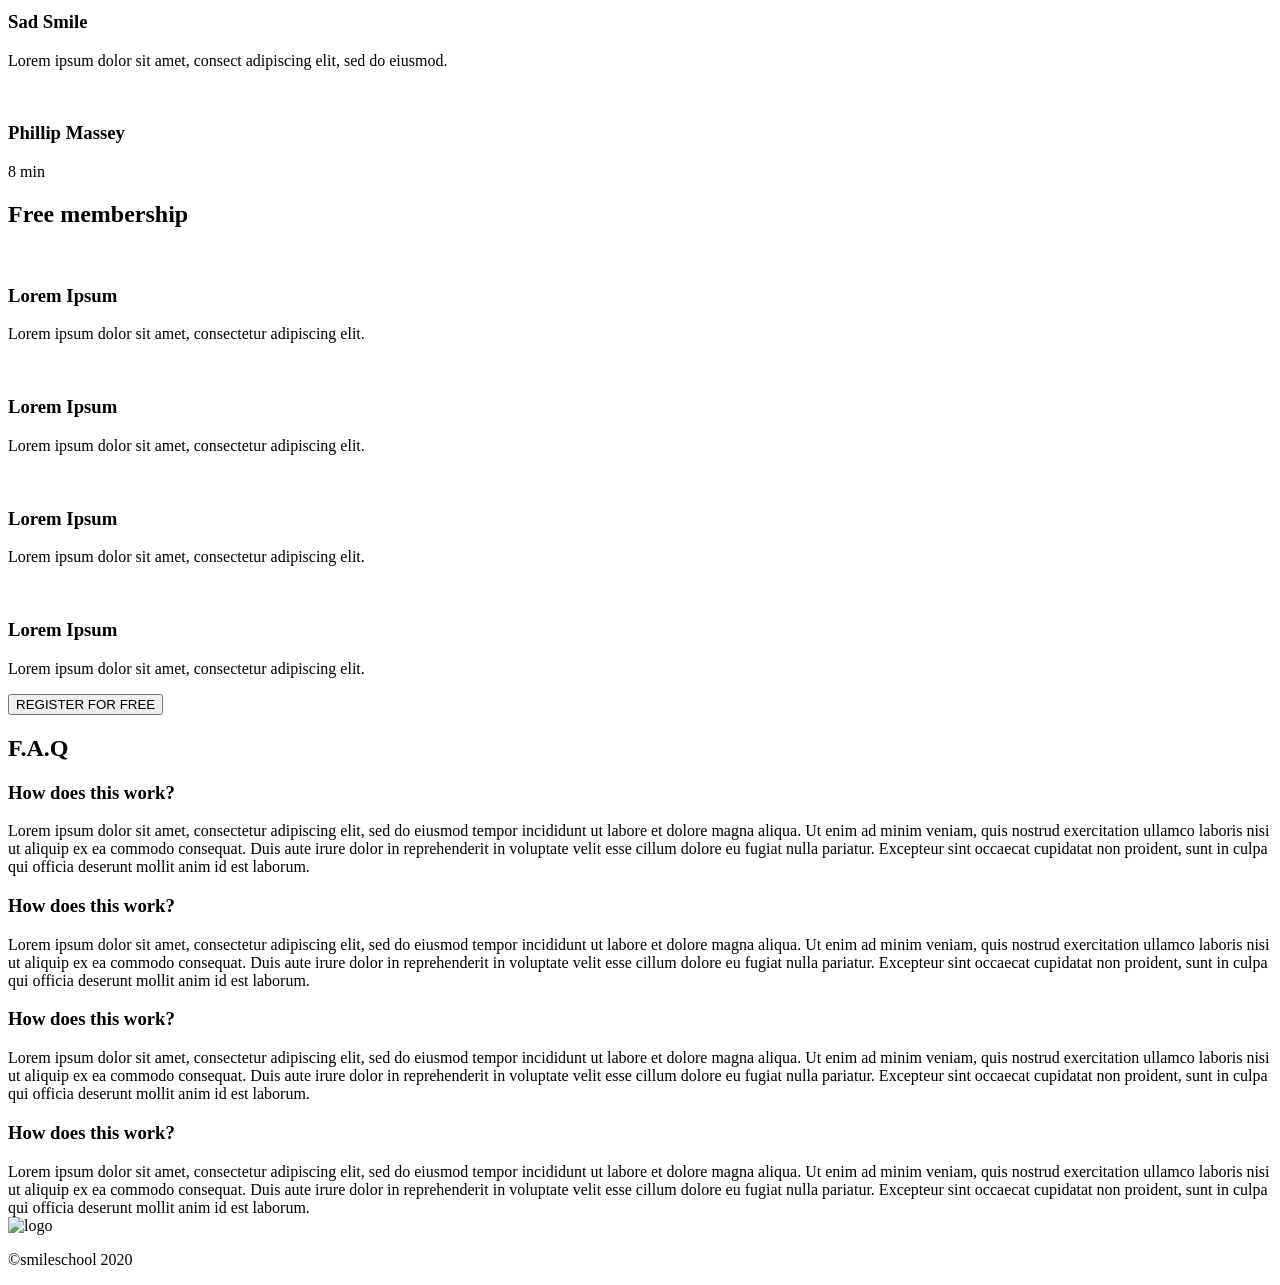
==== commit 1abf277e: "Classes and selectors defined" ====
--- a/index.html
+++ b/index.html
@@ -4,6 +4,7 @@
     <meta charset="UTF-8">
     <meta name="viewport" content="width=device-width, initial-scale=1.0">
     <script src="https://kit.fontawesome.com/4a2b055604.js" crossorigin="anonymous"></script>
+    <link rel="stylesheet" href="styles.css">
     <title>Document</title>
 </head>
 <body>
@@ -12,7 +13,7 @@
 
     <header>
         <nav>
-            <img src="https://fakeimg.pl/250x250?text=Sample+Logo" alt="logo">
+            <img src="images/logo.png" alt="logo">
           
             <ul>
                 <li><a href="#">COURSE</a></li>
@@ -20,202 +21,184 @@
                 <li><a href="#">LOGIN</a></li>
             </ul>
         </nav>
-        
-    </header>
-
-        <!-- HERO BANNER -->
-
-    <main>
-        <section>
-            <div>
+        <div>
                 <h1>Get schooled</h1>
                 <span>SMILES</span>
                 <span>GRIN</span>
                 <span>LAUGH</span>
                 <button>REGISTER FOR FREE</button>
             </div>
-            <div>
+    </header>
+
+        <!-- HERO BANNER -->
+
+    <main>
+        <section>
+            <div class="profile">
                 <h2>Learn from the pros</h2>
-                <div>
-                    <div>
-                        <img src="./images/1 (3).png" alt="">
+                <div class="profiles">
+                    <div class="profile">
+                        <img src="./images/1.png" alt="">
                         <h3>Phillip Massey</h3>
-                        <p>« Smile of the year » 2018 - 2019</p>
-                    </div>
-                    <div>
-                        <img src="./images/6.png" alt="">
+                        <p>«Smile of the year» 2018 - 2019</p>
+                    </div>
+                    <div class="profile">
+                        <img src="./images/2.png" alt="">
                         <h3>Nannie Lawrence</h3>
-                        <p>Best « little smile » 2017</p>
-                    </div>
-                    <div>
-                        <img src="./images/7.png" alt="">
+                        <p>Best «little smile» 2017</p>
+                    </div>
+                    <div class="profile">
+                        <img src="./images/3.png" alt="">
                         <h3>Bruce Walters</h3>
-                        <p>Best « Friend Smile » live performance 2019</p>
-                    </div>
-                    <div>
-                        <img src="./images/8.png" alt="">
+                        <p>Best «Friend Smile» live performance 2019</p>
+                    </div>
+                    <div class="profile">
+                        <img src="./images/4.png" alt="">
                         <h3>Henry Hughes</h3>
-                        <p>« 24h smiles » winner 2016 - 2019</p>
-                    </div>
-                </div>
-            </div>
-        </section>
-        <section>
-            <div>
-                <img src="./images/Bitmap.png" alt="image">
-            </div>
-            <div>
-                <blockquote>« Those tutorials are concise and go straight to the point. I can’t think of a better place to learn smiling. And it’s so fun!</blockquote>
-                <h3>NAME</h3>
-                <P>weather presenter</P>
-            </div>
-        </section>
-
-        <!-- VIDEOS -->
-
-        <section>
-            <h2>Most popular tutorials</h2>
-            <div>
-                <img src="./images/Bitmap (1).png" alt="">
-                <h3>Diagonal Smile</h3>
-                <p>Lorem ipsum dolor sit amet, consect adipiscing elit, sed do eiusmod.</p>
-                <div>
-                    <img src="./images/1 (3).png" alt="">
-                    <h4>Phillip Massey</h4>
-                </div>
-                <div>
-                    <div><i class="fa-solid fa-star"></i></div>
-                    <div><i class="fa-solid fa-star"></i></div>
-                    <div><i class="fa-solid fa-star"></i></div>
-                    <div><i class="fa-solid fa-star"></i></div>
-                    <div><i class="fa-solid fa-star"></i></div>
-                </div>
-                <p>8 min</p>
-            </div>
-            <div>
-                <img src="./images/Bitmap (4).png" alt="">
+                        <p>«24h smiles» winner 2016 - 2019</p>
+                    </div>
+                </div>
+            </div>
+        </section>
+
+        <!-- Testimonials -->
+
+        <section>
+            <div class="profile">
+                <img src="./images/5.png" alt="image">
+            </div>
+            <div class="profile">
+                <blockquote>«Those tutorials are concise and go straight to the point. I can't think of a better place to learn smiling. And it's so fun!</blockquote>
+                <h3>Person NAME</h3>
+                <P>Weather Presenter</P>
+            </div>
+        </section>
+
+        <!-- TUTORIAL VIDEOS -->
+
+        <section>
+            <h2>Most Popular Tutorials</h2>
+            <div class="tutorials">
+                <div class="tutorial">
+                    <img src="./images/9.png" alt="">
+                    <h3>Diagonal Smile</h3>
+                    <p>Lorem ipsum dolor sit amet, consect adipiscing elit, sed do eiusmod.</p>
+                    <div class="author">
+                        <img src="./images/play.png" alt="">
+                        <h3>Phillip Massey</h3>
+                    </div>
+                    <p>8 min</p>
+                </div>
+                <div class="tutorial">
+                <img src="./images/7.png" alt="">
                 <h3>Happy Smile</h3>
                 <p>Lorem ipsum dolor sit amet, consect adipiscing elit, sed do eiusmod.</p>
-                <div>
-                    <img src="./images/1 (3).png" alt="">
-                    <h4>Phillip Massey</h4>
-                </div>
-                <div>
-                    <div><i class="fa-solid fa-star"></i></div>
-                    <div><i class="fa-solid fa-star"></i></div>
-                    <div><i class="fa-solid fa-star"></i></div>
-                    <div><i class="fa-solid fa-star"></i></div>
-                    <div><i class="fa-solid fa-star"></i></div>
+                <div class="author">
+                    <img src="./images/play.png" alt="">
+                    <h3>Phillip Massey</h3>
                 </div>
                 <p>8 min</p>
-            </div>
-            <div>
-                <img src="./images/Bitmap (3).png" alt="">
+                </div>
+                <div class="tutorial">
+                <img src="./images/8.png" alt="">
                 <h3>Natural Smile</h3>
                 <p>Lorem ipsum dolor sit amet, consect adipiscing elit, sed do eiusmod.</p>
-                <div>
-                    <img src="./images/1 (3).png" alt="">
-                    <h4>Phillip Massey</h4>
-                </div>
-                <div>
-                    <div><i class="fa-solid fa-star"></i></div>
-                    <div><i class="fa-solid fa-star"></i></div>
-                    <div><i class="fa-solid fa-star"></i></div>
-                    <div><i class="fa-solid fa-star"></i></div>
-                    <div><i class="fa-solid fa-star"></i></div>
+                <div class="author">
+                    <img src="./images/play.png" alt="">
+                    <h3>Phillip Massey</h3>
                 </div>
                 <p>8 min</p>
-            </div>
-            <div>
-                <img src="./images/Bitmap (2).png" alt="">
+                </div>
+                <div class="tutorial">
+                <img src="./images/6.png" alt="">
                 <h3>Sad Smile</h3>
                 <p>Lorem ipsum dolor sit amet, consect adipiscing elit, sed do eiusmod.</p>
-                <div>
-                    <img src="./images/1 (3).png" alt="">
-                    <h4>Phillip Massey</h4>
-                </div>
-                <div>
-                    <div><i class="fa-solid fa-star"></i></div>
-                    <div><i class="fa-solid fa-star"></i></div>
-                    <div><i class="fa-solid fa-star"></i></div>
-                    <div><i class="fa-solid fa-star"></i></div>
-                    <div><i class="fa-solid fa-star"></i></div>
+                <div class="author">
+                    <img src="./images/play.png" alt="">
+                    <h3>Phillip Massey</h3>
                 </div>
                 <p>8 min</p>
             </div>
+        </div>
         </section>
 
         <!-- MEMBERSHIP -->
 
         <section>
             <h2>Free membership</h2>
+            <div class="membership">
+
+                <div class="membership-item">
+                    <img src="./images/smile.svg" alt="">
+                    <h3>Lorem Ipsum</h3>
+                    <p>Lorem ipsum dolor sit amet, consectetur adipiscing elit.</p>
+                </div>
+
+                <div class="membership-item">
+                    <img src="./images/smile.svg" alt="">
+                    <h3>Lorem Ipsum</h3>
+                    <p>Lorem ipsum dolor sit amet, consectetur adipiscing elit.</p>
+                </div>
+
+                <div class="membership-item">
+                    <img src="./images/smile.svg" alt="">
+                    <h3>Lorem Ipsum</h3>
+                    <p>Lorem ipsum dolor sit amet, consectetur adipiscing elit.</p>
+                </div>
+
+                <div class="membership-item">
+                    <img src="./images/smile.svg" alt="">
+                    <h3>Lorem Ipsum</h3>
+                    <p>Lorem ipsum dolor sit amet, consectetur adipiscing elit.</p>
+                </div>
+            </div>
+            <button>REGISTER FOR FREE</button>
+        </section>
+
+        <!-- FAQ -->
+
+        <section>
+            <h2>F.A.Q</h2>
+            <div class="faq-columns">
+                <div class="faq-block">
+                    <div>
+                        <h3>How does this work?</h3>
+                    </div>
+                    <div>
+                        Lorem ipsum dolor sit amet, consectetur adipiscing elit, sed do eiusmod tempor incididunt ut labore et dolore magna aliqua. Ut enim ad minim veniam, quis nostrud exercitation ullamco laboris nisi ut aliquip ex ea commodo consequat. Duis aute irure dolor in reprehenderit in voluptate velit esse cillum dolore eu fugiat nulla pariatur. Excepteur sint occaecat cupidatat non proident, sunt in culpa qui officia deserunt mollit anim id est laborum.
+                    </div>
+
+                    <div>
+                        <h3>How does this work?</h3>
+                    </div>
+                    <div>
+                        Lorem ipsum dolor sit amet, consectetur adipiscing elit, sed do eiusmod tempor incididunt ut labore et dolore magna aliqua. Ut enim ad minim veniam, quis nostrud exercitation ullamco laboris nisi ut aliquip ex ea commodo consequat. Duis aute irure dolor in reprehenderit in voluptate velit esse cillum dolore eu fugiat nulla pariatur. Excepteur sint occaecat cupidatat non proident, sunt in culpa qui officia deserunt mollit anim id est laborum.
+                    </div>
+                </div>
+                <div class="faq-block">
+                    <div>
+                        <h3>How does this work?</h3>
+                    </div>
+                    <div>
+                        Lorem ipsum dolor sit amet, consectetur adipiscing elit, sed do eiusmod tempor incididunt ut labore et dolore magna aliqua. Ut enim ad minim veniam, quis nostrud exercitation ullamco laboris nisi ut aliquip ex ea commodo consequat. Duis aute irure dolor in reprehenderit in voluptate velit esse cillum dolore eu fugiat nulla pariatur. Excepteur sint occaecat cupidatat non proident, sunt in culpa qui officia deserunt mollit anim id est laborum.
+                    </div>
+                    <div>
+                        <h3>How does this work?</h3>
+                    </div>
+                    <div>
+                        Lorem ipsum dolor sit amet, consectetur adipiscing elit, sed do eiusmod tempor incididunt ut labore et dolore magna aliqua. Ut enim ad minim veniam, quis nostrud exercitation ullamco laboris nisi ut aliquip ex ea commodo consequat. Duis aute irure dolor in reprehenderit in voluptate velit esse cillum dolore eu fugiat nulla pariatur. Excepteur sint occaecat cupidatat non proident, sunt in culpa qui officia deserunt mollit anim id est laborum.
+                    </div>
+                </div>
+            </div>
+        </section>
+    </main>
+
+    <!-- FOOTER -->
+
+    <footer>
+        <section>
             <div>
-                <img src="./images/smile.svg" alt="">
-                <h3>Lorem Ipsum</h3>
-                <p>Lorem ipsum dolor sit amet, consectetur adipiscing elit.</p>
-            </div>
-            <div>
-                <img src="./images/smile.svg" alt="">
-                <h3>Lorem Ipsum</h3>
-                <p>Lorem ipsum dolor sit amet, consectetur adipiscing elit.</p>
-            </div>
-            <div>
-                <img src="./images/smile.svg" alt="">
-                <h3>Lorem Ipsum</h3>
-                <p>Lorem ipsum dolor sit amet, consectetur adipiscing elit.</p>
-            </div>
-            <div>
-                <img src="./images/smile.svg" alt="">
-                <h3>Lorem Ipsum</h3>
-                <p>Lorem ipsum dolor sit amet, consectetur adipiscing elit.</p>
-            </div>
-            <button>REGISTER FOR FREE</button>
-        </section>
-
-        <!-- FAQ -->
-
-        <section>
-            <h2>F.A.Q</h2>
-            <div>
-                <div>
-                    <div>
-                        <h3>How does this work?</h3>
-                    </div>
-                    <div>
-                        Lorem ipsum dolor sit amet, consectetur adipiscing elit, sed do eiusmod tempor incididunt ut labore et dolore magna aliqua. Ut enim ad minim veniam, quis nostrud exercitation ullamco laboris nisi ut aliquip ex ea commodo consequat. Duis aute irure dolor in reprehenderit in voluptate velit esse cillum dolore eu fugiat nulla pariatur. Excepteur sint occaecat cupidatat non proident, sunt in culpa qui officia deserunt mollit anim id est laborum.
-                    </div>
-
-                    <div>
-                        <h3>How does this work?</h3>
-                    </div>
-                    <div>
-                        Lorem ipsum dolor sit amet, consectetur adipiscing elit, sed do eiusmod tempor incididunt ut labore et dolore magna aliqua. Ut enim ad minim veniam, quis nostrud exercitation ullamco laboris nisi ut aliquip ex ea commodo consequat. Duis aute irure dolor in reprehenderit in voluptate velit esse cillum dolore eu fugiat nulla pariatur. Excepteur sint occaecat cupidatat non proident, sunt in culpa qui officia deserunt mollit anim id est laborum.
-                    </div>
-                </div>
-                <div>
-                    <div>
-                        <h3>How does this work?</h3>
-                    </div>
-                    <div>
-                        Lorem ipsum dolor sit amet, consectetur adipiscing elit, sed do eiusmod tempor incididunt ut labore et dolore magna aliqua. Ut enim ad minim veniam, quis nostrud exercitation ullamco laboris nisi ut aliquip ex ea commodo consequat. Duis aute irure dolor in reprehenderit in voluptate velit esse cillum dolore eu fugiat nulla pariatur. Excepteur sint occaecat cupidatat non proident, sunt in culpa qui officia deserunt mollit anim id est laborum.
-                    </div>
-                    <div>
-                        <h3>How does this work?</h3>
-                    </div>
-                    <div>
-                        Lorem ipsum dolor sit amet, consectetur adipiscing elit, sed do eiusmod tempor incididunt ut labore et dolore magna aliqua. Ut enim ad minim veniam, quis nostrud exercitation ullamco laboris nisi ut aliquip ex ea commodo consequat. Duis aute irure dolor in reprehenderit in voluptate velit esse cillum dolore eu fugiat nulla pariatur. Excepteur sint occaecat cupidatat non proident, sunt in culpa qui officia deserunt mollit anim id est laborum.
-                    </div>
-                </div>
-            </div>
-        </section>
-    </main>
-
-    <!-- FOOTER -->
-
-    <footer>
-        <section>
-            <div>
-                <img src="https://fakeimg.pl/250x250?text=Sample+Logo" alt="logo">
+                <img src="./images/logo.png" alt="logo">
                 <div>
                     <i class="fa-brands fa-facebook"></i>
                     <i class="fa-brands fa-twitter"></i>
